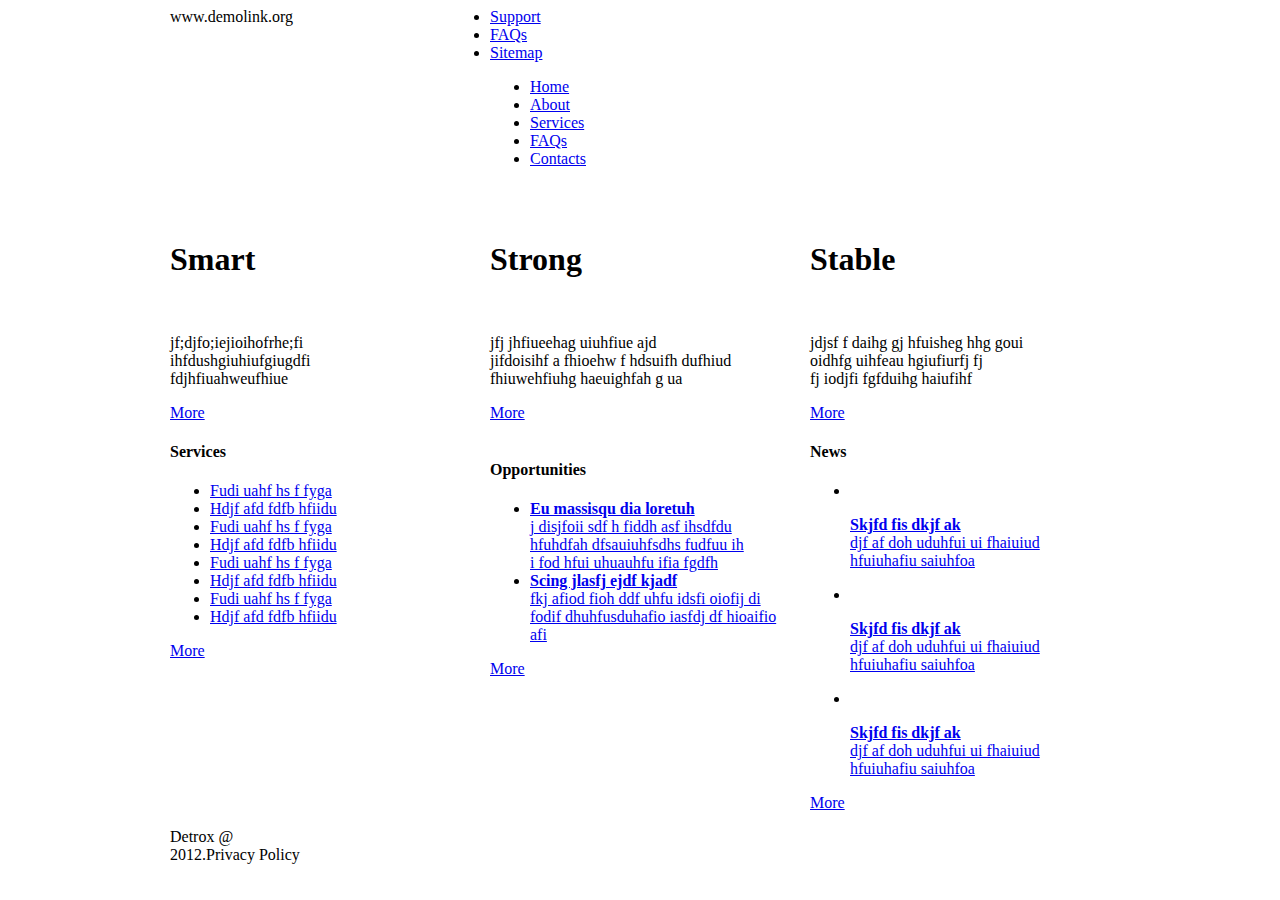
==== index.html @ b8a33d3b "added 960 grid" ====
<!DOCTYPE html>
<html lang="en">
    <head>
        <meta charset="UTF-8">
        <link rel="stylesheet" href="css/normaliza.css">
        <link rel="stylesheet" href="css/960.css">
        <link rel="stylesheet" href="css/style.css">
        <title>960 Project</title>
    </head>
    <body>
        <div class="un">
            <div class="container_12">
                <div class="grid_4"
                    <a href="#">www.demolink.org</a>
                </div>
                <div class="grid_8"
                    <ul>
                        <li> <a href="#">Support</a></li>
                        <li> <a href="#">FAQs</a></li>
                        <li> <a href="#">Sitemap</a></li>
                    </ul>
                </div>
            </div>
            <div class="container_12">
                <div class="grid_4">

                    <img src="https:/placehold.it/200x100" alt="">
                </div>

                <div class="grid_8">
                    <ul>
                        <li> <a href="#">Home</a></li>
                        <li> <a href="#">About</a></li>
                        <li> <a href="#">Services</a></li>
                        <li> <a href="#">FAQs</a></li>
                        <li> <a href="#">Contacts</a></li>
                    </ul>
                </div>
            </div>
        </div>

        <div class="container_12">
            <div class="grid_12">
                <br>
                <img src="https:/placehold.it/800x500" alt="">
                <br>
            </div>
        </div>

        <div class="deux">
            <div class="container_12">
                <div class="grid_4">
                    <h1>Smart</h1>
                    <img src="https:/placehold.it/100x100" alt="">
                    <p>jf;djfo;iejioihofrhe;fi<br>ihfdushgiuhiufgiugdfi<br>fdjhfiuahweufhiue</p>
                    <a href="#">More</a>
                    <br>
                </div>
                <div class="grid_4">
                    <h1>Strong</h1>
                    <img src="https:/placehold.it/100x100" alt="">
                    <p>jfj jhfiueehag  uiuhfiue ajd<br>jifdoisihf a fhioehw f hdsuifh dufhiud <br>fhiuwehfiuhg haeuighfah g ua</p>
                    <a href="#">More</a>
                    <br>
                </div>
                <div class="grid_4">
                    <h1>Stable</h1>
                    <img src="https:/placehold.it/100x100" alt="">
                    <p>jdjsf f daihg gj hfuisheg hhg goui<br>oidhfg uihfeau hgiufiurfj fj<br>fj iodjfi fgfduihg haiufihf</p>
                    <a href="#">More</a>
                    <br>
                </div>
            </div>
        </div>

        <div class="trois">
            <div class="container_12">
                <div class="grid_4">
                    <h4>Services</h4>
                    <ul>
                        <li><a href="#">Fudi uahf hs f fyga</a></li>
                        <li><a href="#">Hdjf afd fdfb hfiidu</a></li>
                        <li><a href="#">Fudi uahf hs f fyga</a></li>
                        <li><a href="#">Hdjf afd fdfb hfiidu</a></li>
                        <li><a href="#">Fudi uahf hs f fyga</a></li>
                        <li><a href="#">Hdjf afd fdfb hfiidu</a></li>
                        <li><a href="#">Fudi uahf hs f fyga</a></li>
                        <li><a href="#">Hdjf afd fdfb hfiidu</a></li>
                    </ul>
                    <a href="#">More</a>
                </div>
            
                <div class="grid_4">
                    <br>
                    <h4>Opportunities</h4>
                    <ul>
                            <li> <a href="#"><strong>Eu massisqu dia loretuh</strong><br>j disjfoii sdf h fiddh asf ihsdfdu hfuhdfah dfsauiuhfsdhs fudfuu ih<br>i fod hfui uhuauhfu ifia fgdfh </li></a>
                            <li> <a href="#"><strong>Scing jlasfj ejdf kjadf </strong><br>fkj afiod fioh ddf uhfu idsfi oiofij di<br> fodif dhuhfusduhafio iasfdj df hioaifio afi</li></a>
                    </ul>
                    <a href="#">More</a>
                    <br>
                </div>

                <div class="grid_4">
                    <h4>News</h4>
                    <ul>
                        <li><a href="#"><img src="https:/placehold.it/50x50" alt=""><p><strong>Skjfd fis dkjf ak</strong><br>djf af doh uduhfui ui fhaiuiud hfuiuhafiu saiuhfoa</p></li>
                        <li><a href="#"><img src="https:/placehold.it/50x50" alt=""><p><strong>Skjfd fis dkjf ak</strong><br>djf af doh uduhfui ui fhaiuiud hfuiuhafiu saiuhfoa</p></li>
                        <li><a href="#"><img src="https:/placehold.it/50x50" alt=""><p><strong>Skjfd fis dkjf ak</strong><br>djf af doh uduhfui ui fhaiuiud hfuiuhafiu saiuhfoa</p></li>
                    </ul>
                    <a href="#">More</a>
                </div>
            </div>
        </div>
    
    </body>
    <footer>
        <div class="container_12">
            <div class="grid_2">
                <p>Detrox @ 2012.Privacy Policy</p>
            </div>
        </div>
    </footer>
</html>
---- css/960.css ----
/*
  960 Grid System ~ Core CSS.
  Learn more ~ http://960.gs/

  Licensed under GPL and MIT.
*/

/*
  Forces backgrounds to span full width,
  even if there is horizontal scrolling.
  Increase this if your layout is wider.

  Note: IE6 works fine without this fix.
*/

body {
  min-width: 960px;
}

/* `Container
----------------------------------------------------------------------------------------------------*/

.container_12,
.container_16 {
  margin-left: auto;
  margin-right: auto;
  width: 960px;
}

/* `Grid >> Global
----------------------------------------------------------------------------------------------------*/

.grid_1,
.grid_2,
.grid_3,
.grid_4,
.grid_5,
.grid_6,
.grid_7,
.grid_8,
.grid_9,
.grid_10,
.grid_11,
.grid_12,
.grid_13,
.grid_14,
.grid_15,
.grid_16 {
  display: inline;
  float: left;
  margin-left: 10px;
  margin-right: 10px;
}

.push_1, .pull_1,
.push_2, .pull_2,
.push_3, .pull_3,
.push_4, .pull_4,
.push_5, .pull_5,
.push_6, .pull_6,
.push_7, .pull_7,
.push_8, .pull_8,
.push_9, .pull_9,
.push_10, .pull_10,
.push_11, .pull_11,
.push_12, .pull_12,
.push_13, .pull_13,
.push_14, .pull_14,
.push_15, .pull_15 {
  position: relative;
}

.container_12 .grid_3,
.container_16 .grid_4 {
  width: 220px;
}

.container_12 .grid_6,
.container_16 .grid_8 {
  width: 460px;
}

.container_12 .grid_9,
.container_16 .grid_12 {
  width: 700px;
}

.container_12 .grid_12,
.container_16 .grid_16 {
  width: 940px;
}

/* `Grid >> Children (Alpha ~ First, Omega ~ Last)
----------------------------------------------------------------------------------------------------*/

.alpha {
  margin-left: 0;
}

.omega {
  margin-right: 0;
}

/* `Grid >> 12 Columns
----------------------------------------------------------------------------------------------------*/

.container_12 .grid_1 {
  width: 60px;
}

.container_12 .grid_2 {
  width: 140px;
}

.container_12 .grid_4 {
  width: 300px;
}

.container_12 .grid_5 {
  width: 380px;
}

.container_12 .grid_7 {
  width: 540px;
}

.container_12 .grid_8 {
  width: 620px;
}

.container_12 .grid_10 {
  width: 780px;
}

.container_12 .grid_11 {
  width: 860px;
}

/* `Grid >> 16 Columns
----------------------------------------------------------------------------------------------------*/

.container_16 .grid_1 {
  width: 40px;
}

.container_16 .grid_2 {
  width: 100px;
}

.container_16 .grid_3 {
  width: 160px;
}

.container_16 .grid_5 {
  width: 280px;
}

.container_16 .grid_6 {
  width: 340px;
}

.container_16 .grid_7 {
  width: 400px;
}

.container_16 .grid_9 {
  width: 520px;
}

.container_16 .grid_10 {
  width: 580px;
}

.container_16 .grid_11 {
  width: 640px;
}

.container_16 .grid_13 {
  width: 760px;
}

.container_16 .grid_14 {
  width: 820px;
}

.container_16 .grid_15 {
  width: 880px;
}

/* `Prefix Extra Space >> Global
----------------------------------------------------------------------------------------------------*/

.container_12 .prefix_3,
.container_16 .prefix_4 {
  padding-left: 240px;
}

.container_12 .prefix_6,
.container_16 .prefix_8 {
  padding-left: 480px;
}

.container_12 .prefix_9,
.container_16 .prefix_12 {
  padding-left: 720px;
}

/* `Prefix Extra Space >> 12 Columns
----------------------------------------------------------------------------------------------------*/

.container_12 .prefix_1 {
  padding-left: 80px;
}

.container_12 .prefix_2 {
  padding-left: 160px;
}

.container_12 .prefix_4 {
  padding-left: 320px;
}

.container_12 .prefix_5 {
  padding-left: 400px;
}

.container_12 .prefix_7 {
  padding-left: 560px;
}

.container_12 .prefix_8 {
  padding-left: 640px;
}

.container_12 .prefix_10 {
  padding-left: 800px;
}

.container_12 .prefix_11 {
  padding-left: 880px;
}

/* `Prefix Extra Space >> 16 Columns
----------------------------------------------------------------------------------------------------*/

.container_16 .prefix_1 {
  padding-left: 60px;
}

.container_16 .prefix_2 {
  padding-left: 120px;
}

.container_16 .prefix_3 {
  padding-left: 180px;
}

.container_16 .prefix_5 {
  padding-left: 300px;
}

.container_16 .prefix_6 {
  padding-left: 360px;
}

.container_16 .prefix_7 {
  padding-left: 420px;
}

.container_16 .prefix_9 {
  padding-left: 540px;
}

.container_16 .prefix_10 {
  padding-left: 600px;
}

.container_16 .prefix_11 {
  padding-left: 660px;
}

.container_16 .prefix_13 {
  padding-left: 780px;
}

.container_16 .prefix_14 {
  padding-left: 840px;
}

.container_16 .prefix_15 {
  padding-left: 900px;
}

/* `Suffix Extra Space >> Global
----------------------------------------------------------------------------------------------------*/

.container_12 .suffix_3,
.container_16 .suffix_4 {
  padding-right: 240px;
}

.container_12 .suffix_6,
.container_16 .suffix_8 {
  padding-right: 480px;
}

.container_12 .suffix_9,
.container_16 .suffix_12 {
  padding-right: 720px;
}

/* `Suffix Extra Space >> 12 Columns
----------------------------------------------------------------------------------------------------*/

.container_12 .suffix_1 {
  padding-right: 80px;
}

.container_12 .suffix_2 {
  padding-right: 160px;
}

.container_12 .suffix_4 {
  padding-right: 320px;
}

.container_12 .suffix_5 {
  padding-right: 400px;
}

.container_12 .suffix_7 {
  padding-right: 560px;
}

.container_12 .suffix_8 {
  padding-right: 640px;
}

.container_12 .suffix_10 {
  padding-right: 800px;
}

.container_12 .suffix_11 {
  padding-right: 880px;
}

/* `Suffix Extra Space >> 16 Columns
----------------------------------------------------------------------------------------------------*/

.container_16 .suffix_1 {
  padding-right: 60px;
}

.container_16 .suffix_2 {
  padding-right: 120px;
}

.container_16 .suffix_3 {
  padding-right: 180px;
}

.container_16 .suffix_5 {
  padding-right: 300px;
}

.container_16 .suffix_6 {
  padding-right: 360px;
}

.container_16 .suffix_7 {
  padding-right: 420px;
}

.container_16 .suffix_9 {
  padding-right: 540px;
}

.container_16 .suffix_10 {
  padding-right: 600px;
}

.container_16 .suffix_11 {
  padding-right: 660px;
}

.container_16 .suffix_13 {
  padding-right: 780px;
}

.container_16 .suffix_14 {
  padding-right: 840px;
}

.container_16 .suffix_15 {
  padding-right: 900px;
}

/* `Push Space >> Global
----------------------------------------------------------------------------------------------------*/

.container_12 .push_3,
.container_16 .push_4 {
  left: 240px;
}

.container_12 .push_6,
.container_16 .push_8 {
  left: 480px;
}

.container_12 .push_9,
.container_16 .push_12 {
  left: 720px;
}

/* `Push Space >> 12 Columns
----------------------------------------------------------------------------------------------------*/

.container_12 .push_1 {
  left: 80px;
}

.container_12 .push_2 {
  left: 160px;
}

.container_12 .push_4 {
  left: 320px;
}

.container_12 .push_5 {
  left: 400px;
}

.container_12 .push_7 {
  left: 560px;
}

.container_12 .push_8 {
  left: 640px;
}

.container_12 .push_10 {
  left: 800px;
}

.container_12 .push_11 {
  left: 880px;
}

/* `Push Space >> 16 Columns
----------------------------------------------------------------------------------------------------*/

.container_16 .push_1 {
  left: 60px;
}

.container_16 .push_2 {
  left: 120px;
}

.container_16 .push_3 {
  left: 180px;
}

.container_16 .push_5 {
  left: 300px;
}

.container_16 .push_6 {
  left: 360px;
}

.container_16 .push_7 {
  left: 420px;
}

.container_16 .push_9 {
  left: 540px;
}

.container_16 .push_10 {
  left: 600px;
}

.container_16 .push_11 {
  left: 660px;
}

.container_16 .push_13 {
  left: 780px;
}

.container_16 .push_14 {
  left: 840px;
}

.container_16 .push_15 {
  left: 900px;
}

/* `Pull Space >> Global
----------------------------------------------------------------------------------------------------*/

.container_12 .pull_3,
.container_16 .pull_4 {
  left: -240px;
}

.container_12 .pull_6,
.container_16 .pull_8 {
  left: -480px;
}

.container_12 .pull_9,
.container_16 .pull_12 {
  left: -720px;
}

/* `Pull Space >> 12 Columns
----------------------------------------------------------------------------------------------------*/

.container_12 .pull_1 {
  left: -80px;
}

.container_12 .pull_2 {
  left: -160px;
}

.container_12 .pull_4 {
  left: -320px;
}

.container_12 .pull_5 {
  left: -400px;
}

.container_12 .pull_7 {
  left: -560px;
}

.container_12 .pull_8 {
  left: -640px;
}

.container_12 .pull_10 {
  left: -800px;
}

.container_12 .pull_11 {
  left: -880px;
}

/* `Pull Space >> 16 Columns
----------------------------------------------------------------------------------------------------*/

.container_16 .pull_1 {
  left: -60px;
}

.container_16 .pull_2 {
  left: -120px;
}

.container_16 .pull_3 {
  left: -180px;
}

.container_16 .pull_5 {
  left: -300px;
}

.container_16 .pull_6 {
  left: -360px;
}

.container_16 .pull_7 {
  left: -420px;
}

.container_16 .pull_9 {
  left: -540px;
}

.container_16 .pull_10 {
  left: -600px;
}

.container_16 .pull_11 {
  left: -660px;
}

.container_16 .pull_13 {
  left: -780px;
}

.container_16 .pull_14 {
  left: -840px;
}

.container_16 .pull_15 {
  left: -900px;
}

/* `Clear Floated Elements
----------------------------------------------------------------------------------------------------*/

/* http://sonspring.com/journal/clearing-floats */

.clear {
  clear: both;
  display: block;
  overflow: hidden;
  visibility: hidden;
  width: 0;
  height: 0;
}

/* http://www.yuiblog.com/blog/2010/09/27/clearfix-reloaded-overflowhidden-demystified */

.clearfix:before,
.clearfix:after,
.container_12:before,
.container_12:after,
.container_16:before,
.container_16:after {
  content: '.';
  display: block;
  overflow: hidden;
  visibility: hidden;
  font-size: 0;
  line-height: 0;
  width: 0;
  height: 0;
}

.clearfix:after,
.container_12:after,
.container_16:after {
  clear: both;
}

/*
  The following zoom:1 rule is specifically for IE6 + IE7.
  Move to separate stylesheet if invalid CSS is a problem.
*/

.clearfix,
.container_12,
.container_16 {
  zoom: 1;
}
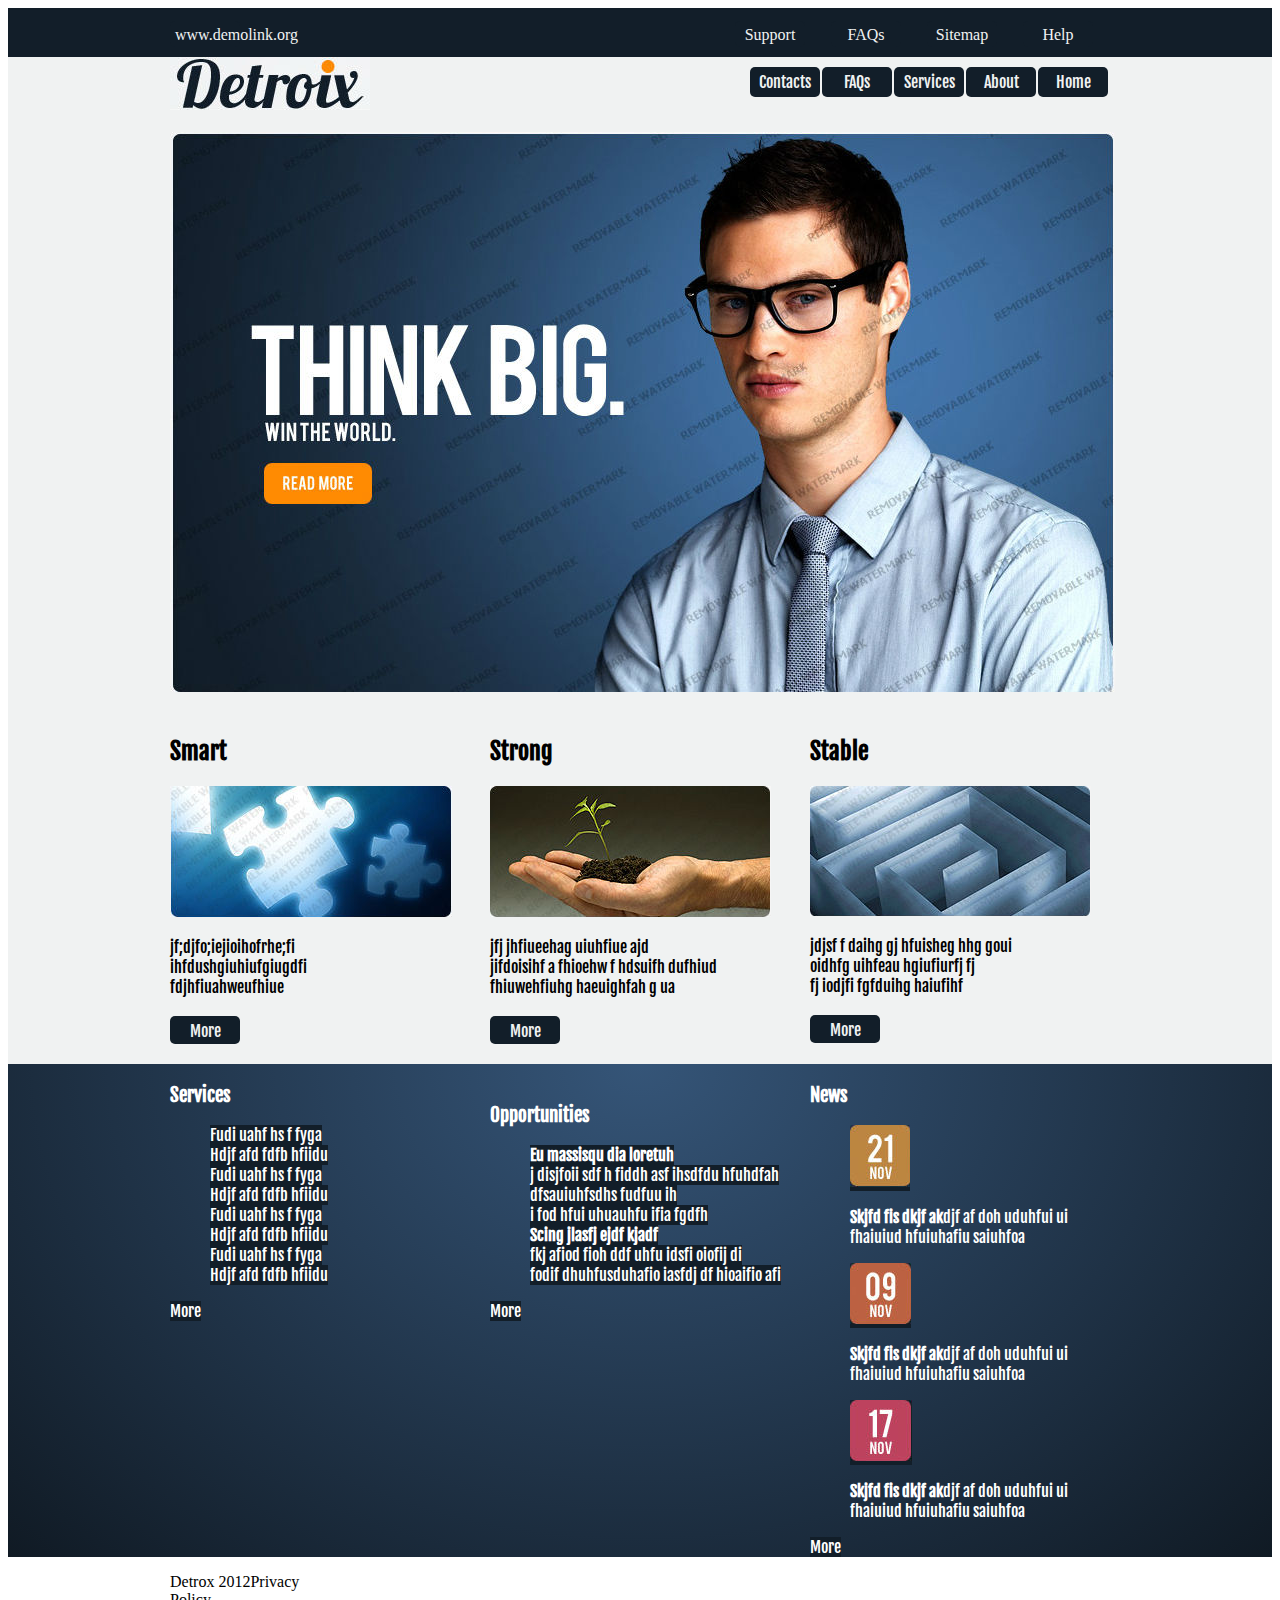
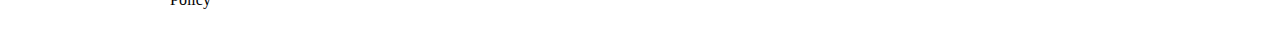
==== commit ccc171f7: "worked on css" ====
--- a/index.html
+++ b/index.html
@@ -5,119 +5,142 @@
         <link rel="stylesheet" href="css/normaliza.css">
         <link rel="stylesheet" href="css/960.css">
         <link rel="stylesheet" href="css/style.css">
+        <link href="https://fonts.googleapis.com/css?family=Fjalla+One" rel="stylesheet">
         <title>960 Project</title>
     </head>
     <body>
-        <div class="un">
-            <div class="container_12">
-                <div class="grid_4"
-                    <a href="#">www.demolink.org</a>
+        <div class="main">
+            <div class="un">
+                <div class="top-bar">
+                    <div class="container_12">
+                        <div class="grid_4">
+                            <a href="#">www.demolink.org</a>
+                        </div>
+                        <div class="baby grid_8">
+                            <ul>
+                                <li> <a href="#">Support</a></li>
+                                <li></li>
+                                <li> <a href="#">FAQs</a></li>
+                                <li></li>
+                                <li> <a href="#">Sitemap</a></li>
+                                <li></li>
+                                <li> <a href="#">Help</a></li>
+                            </ul>
+                        </div>
+                    </div>
                 </div>
-                <div class="grid_8"
-                    <ul>
-                        <li> <a href="#">Support</a></li>
-                        <li> <a href="#">FAQs</a></li>
-                        <li> <a href="#">Sitemap</a></li>
-                    </ul>
+                <div class="container_12">
+                    <div class="grid_4">
+
+                        <img src="images/logo.jpg" alt="">
+                    </div>
+
+                    <div class="happy grid_8">
+                        <ul>
+                            <li> <a href="#">Home</a></li>
+                            <li> <a href="#">About</a></li>
+                            <li> <a href="#">Services</a></li>
+                            <li> <a href="#">FAQs</a></li>
+                            <li> <a href="#">Contacts</a></li>
+                        </ul>
+                    </div>
                 </div>
             </div>
-            <div class="container_12">
-                <div class="grid_4">
 
-                    <img src="https:/placehold.it/200x100" alt="">
-                </div>
-
-                <div class="grid_8">
-                    <ul>
-                        <li> <a href="#">Home</a></li>
-                        <li> <a href="#">About</a></li>
-                        <li> <a href="#">Services</a></li>
-                        <li> <a href="#">FAQs</a></li>
-                        <li> <a href="#">Contacts</a></li>
-                    </ul>
-                </div>
-            </div>
-        </div>
-
-        <div class="container_12">
-            <div class="grid_12">
-                <br>
-                <img src="https:/placehold.it/800x500" alt="">
-                <br>
-            </div>
-        </div>
-
-        <div class="deux">
-            <div class="container_12">
-                <div class="grid_4">
-                    <h1>Smart</h1>
-                    <img src="https:/placehold.it/100x100" alt="">
-                    <p>jf;djfo;iejioihofrhe;fi<br>ihfdushgiuhiufgiugdfi<br>fdjhfiuahweufhiue</p>
-                    <a href="#">More</a>
+            <div class="nav container_12">
+                <div class="grid_12">
                     <br>
-                </div>
-                <div class="grid_4">
-                    <h1>Strong</h1>
-                    <img src="https:/placehold.it/100x100" alt="">
-                    <p>jfj jhfiueehag  uiuhfiue ajd<br>jifdoisihf a fhioehw f hdsuifh dufhiud <br>fhiuwehfiuhg haeuighfah g ua</p>
-                    <a href="#">More</a>
-                    <br>
-                </div>
-                <div class="grid_4">
-                    <h1>Stable</h1>
-                    <img src="https:/placehold.it/100x100" alt="">
-                    <p>jdjsf f daihg gj hfuisheg hhg goui<br>oidhfg uihfeau hgiufiurfj fj<br>fj iodjfi fgfduihg haiufihf</p>
-                    <a href="#">More</a>
+                    <img src="images/thinkbig.jpg" alt="">
                     <br>
                 </div>
             </div>
-        </div>
 
-        <div class="trois">
-            <div class="container_12">
-                <div class="grid_4">
-                    <h4>Services</h4>
-                    <ul>
-                        <li><a href="#">Fudi uahf hs f fyga</a></li>
-                        <li><a href="#">Hdjf afd fdfb hfiidu</a></li>
-                        <li><a href="#">Fudi uahf hs f fyga</a></li>
-                        <li><a href="#">Hdjf afd fdfb hfiidu</a></li>
-                        <li><a href="#">Fudi uahf hs f fyga</a></li>
-                        <li><a href="#">Hdjf afd fdfb hfiidu</a></li>
-                        <li><a href="#">Fudi uahf hs f fyga</a></li>
-                        <li><a href="#">Hdjf afd fdfb hfiidu</a></li>
-                    </ul>
-                    <a href="#">More</a>
+            <div class="deux">
+                <div class="container_12">
+                    <div class="grid_4">
+                        <h2>Smart</h2>
+                        <img src="images/smart.jpg" alt="">
+                        <p>jf;djfo;iejioihofrhe;fi<br>ihfdushgiuhiufgiugdfi<br>fdjhfiuahweufhiue</p>
+                        <a href="#">More</a>
+                        <br>
+                    </div>
+                    <div class="grid_4">
+                        <h2>Strong</h2>
+                        <img src="images/strong.jpg" alt="">
+                        <p>jfj jhfiueehag  uiuhfiue ajd<br>jifdoisihf a fhioehw f hdsuifh dufhiud <br>fhiuwehfiuhg haeuighfah g ua</p>
+                        <a href="#">More</a>
+                        <br>
+                    </div>
+                    <div class="grid_4">
+                        <h2>Stable</h2>
+                        <img src="images/stable.jpg" alt="">
+                        <p>jdjsf f daihg gj hfuisheg hhg goui<br>oidhfg uihfeau hgiufiurfj fj<br>fj iodjfi fgfduihg haiufihf</p>
+                        <a href="#">More</a>
+                        <br>
+                    </div>
                 </div>
-            
-                <div class="grid_4">
-                    <br>
-                    <h4>Opportunities</h4>
-                    <ul>
-                            <li> <a href="#"><strong>Eu massisqu dia loretuh</strong><br>j disjfoii sdf h fiddh asf ihsdfdu hfuhdfah dfsauiuhfsdhs fudfuu ih<br>i fod hfui uhuauhfu ifia fgdfh </li></a>
-                            <li> <a href="#"><strong>Scing jlasfj ejdf kjadf </strong><br>fkj afiod fioh ddf uhfu idsfi oiofij di<br> fodif dhuhfusduhafio iasfdj df hioaifio afi</li></a>
-                    </ul>
-                    <a href="#">More</a>
-                    <br>
-                </div>
+            </div>
 
-                <div class="grid_4">
-                    <h4>News</h4>
-                    <ul>
-                        <li><a href="#"><img src="https:/placehold.it/50x50" alt=""><p><strong>Skjfd fis dkjf ak</strong><br>djf af doh uduhfui ui fhaiuiud hfuiuhafiu saiuhfoa</p></li>
-                        <li><a href="#"><img src="https:/placehold.it/50x50" alt=""><p><strong>Skjfd fis dkjf ak</strong><br>djf af doh uduhfui ui fhaiuiud hfuiuhafiu saiuhfoa</p></li>
-                        <li><a href="#"><img src="https:/placehold.it/50x50" alt=""><p><strong>Skjfd fis dkjf ak</strong><br>djf af doh uduhfui ui fhaiuiud hfuiuhafiu saiuhfoa</p></li>
-                    </ul>
-                    <a href="#">More</a>
+            <div class="trois">
+                <div class="container_12">
+                    <div class=" ok grid_4">
+                        <div class="funny">
+                        <h3>Services</h3>
+                        <ul>
+                            <li><a href="#">Fudi uahf hs f fyga</a></li>
+                            <li><a href="#">Hdjf afd fdfb hfiidu</a></li>
+                            <li><a href="#">Fudi uahf hs f fyga</a></li>
+                            <li><a href="#">Hdjf afd fdfb hfiidu</a></li>
+                            <li><a href="#">Fudi uahf hs f fyga</a></li>
+                            <li><a href="#">Hdjf afd fdfb hfiidu</a></li>
+                            <li><a href="#">Fudi uahf hs f fyga</a></li>
+                            <li><a href="#">Hdjf afd fdfb hfiidu</a></li>
+                        </ul>
+                        </div>
+                        <div class="bunny">
+                        <a href="#">More</a>
+                        </div>
+                    </div>
+                
+                    <div class="crazy grid_4">
+                        <br>
+                        <div class="silly">
+                        <h3>Opportunities</h3>
+                        <ul>
+                                <li> <a href="#"><strong>Eu massisqu dia loretuh</strong><br>j disjfoii sdf h fiddh asf ihsdfdu hfuhdfah dfsauiuhfsdhs fudfuu ih<br>i fod hfui uhuauhfu ifia fgdfh </li></a>
+                                <li> <a href="#"><strong>Scing jlasfj ejdf kjadf </strong><br>fkj afiod fioh ddf uhfu idsfi oiofij di<br> fodif dhuhfusduhafio iasfdj df hioaifio afi</li></a>
+                        </ul>
+                        </div>
+                        <div class="billy">
+                        <a href="#">More</a>
+                        </div>
+                        <br>
+                    </div>
+
+                    <div class="grid_4">
+                        <div class="classy">
+                        <h3>News</h3>
+                        <ul>
+                            <li><a href="#"><img src="images/nov.jpg" alt=""><p><strong>Skjfd fis dkjf ak</strong>djf af doh uduhfui ui fhaiuiud hfuiuhafiu saiuhfoa</p></li>
+                            <li><a href="#"><img src="images/nov2.jpg" alt=""><p><strong>Skjfd fis dkjf ak</strong>djf af doh uduhfui ui fhaiuiud hfuiuhafiu saiuhfoa</p></li>
+                            <li><a href="#"><img src="images/nov3.jpg" alt=""><p><strong>Skjfd fis dkjf ak</strong>djf af doh uduhfui ui fhaiuiud hfuiuhafiu saiuhfoa</p></li>
+                        </ul>
+                        </div>
+                        <div class="jassy">
+                        <a href="#">More</a>
+                        </div>
+                    </div>
                 </div>
             </div>
         </div>
     
     </body>
     <footer>
-        <div class="container_12">
-            <div class="grid_2">
-                <p>Detrox @ 2012.Privacy Policy</p>
+        <div class="last">
+            <div class="container_12">
+                <div class="grid_2">
+                    <p>Detrox 2012Privacy Policy</p>
+                </div>
             </div>
         </div>
     </footer>
--- a/css/style.css
+++ b/css/style.css
@@ -0,0 +1,122 @@
+.main{
+    background: #f0f2f2;
+}
+
+.top-bar{
+    background-color: #121e29;
+    float: center;
+    text-decoration: none;
+    padding: 10px;
+    position: relative;
+}
+.top-bar a{
+    text-decoration: none;
+}
+
+.un ul{
+    list-style-type: none;
+    margin: 0;
+    padding: 0;
+
+
+}
+.un li{
+    display: inline;
+    margin: 5px;
+
+}
+.un a{
+    outline: none;
+    padding: 5px 5px 3px;
+    border-radius: 5px;
+    margin-top: 3px;
+    margin-right: 2px;
+    display: inline-block;
+    width: 60px;
+    text-align: center;
+}
+.deux a{
+    outline: none;
+    padding: 5px 5px 3px;
+    border-radius: 5px;
+    margin-top: 3px;
+    margin-right: 2px;
+    display: inline-block;
+    width: 60px;
+    text-align: center;
+}
+a:link{
+    background-color: #121e29;
+    color: #f0f2f2;
+}
+a:visited{
+    background-color: #121e29;
+    color: #f0f2f2;
+}
+a:hover{
+    background-color: #ff8903;
+    color: #f0f2f2;
+}
+.baby ul{
+    margin-right: 10px;
+    float: right;
+    list-style: none;
+
+}
+.baby a{
+    text-decoration: none;
+}
+.happy a{
+    padding: 5px;
+    color: #f0f2f2;
+    text-decoration: none;
+    float: right;
+    font-family: 'Fjalla One', sans-serif;
+    margin-top: 10px;
+}
+
+.nav{
+    align: center;
+
+}
+.deux{
+    list-style-type: none;
+    margin: 10px;
+    padding: 10px;
+    font-family: 'Fjalla One', sans-serif;
+
+}
+.deux a{
+    text-decoration: none;
+}
+.trois{
+    font-family: 'Fjalla One', sans-serif;  
+    background: #355578; /* Old Browsers */
+    background: -webkit-radial-gradient(top,#355578,#101a24); /*Safari 5.1-6*/
+    background: -o-radial-gradient(top,#355578,#101a24); /*Opera 11.1-12*/
+    background: -moz-radial-gradient(top,#355578,#101a24); /*Fx 3.6-15*/
+    background: radial-gradient(to bottom, #355578, #101a24); /*Standard*/
+    color: white;
+    text-decoration: none;
+    position: relative;
+
+}
+.trois li{
+    list-style: none;
+    position: left;
+
+}
+.trois a{
+    text-decoration: none;
+    color: white;
+
+}
+.crazy ul{
+    color: gray;
+}
+.trois ok ul{
+    margin: 0px;
+}
+.last{
+    background: 091014;
+}